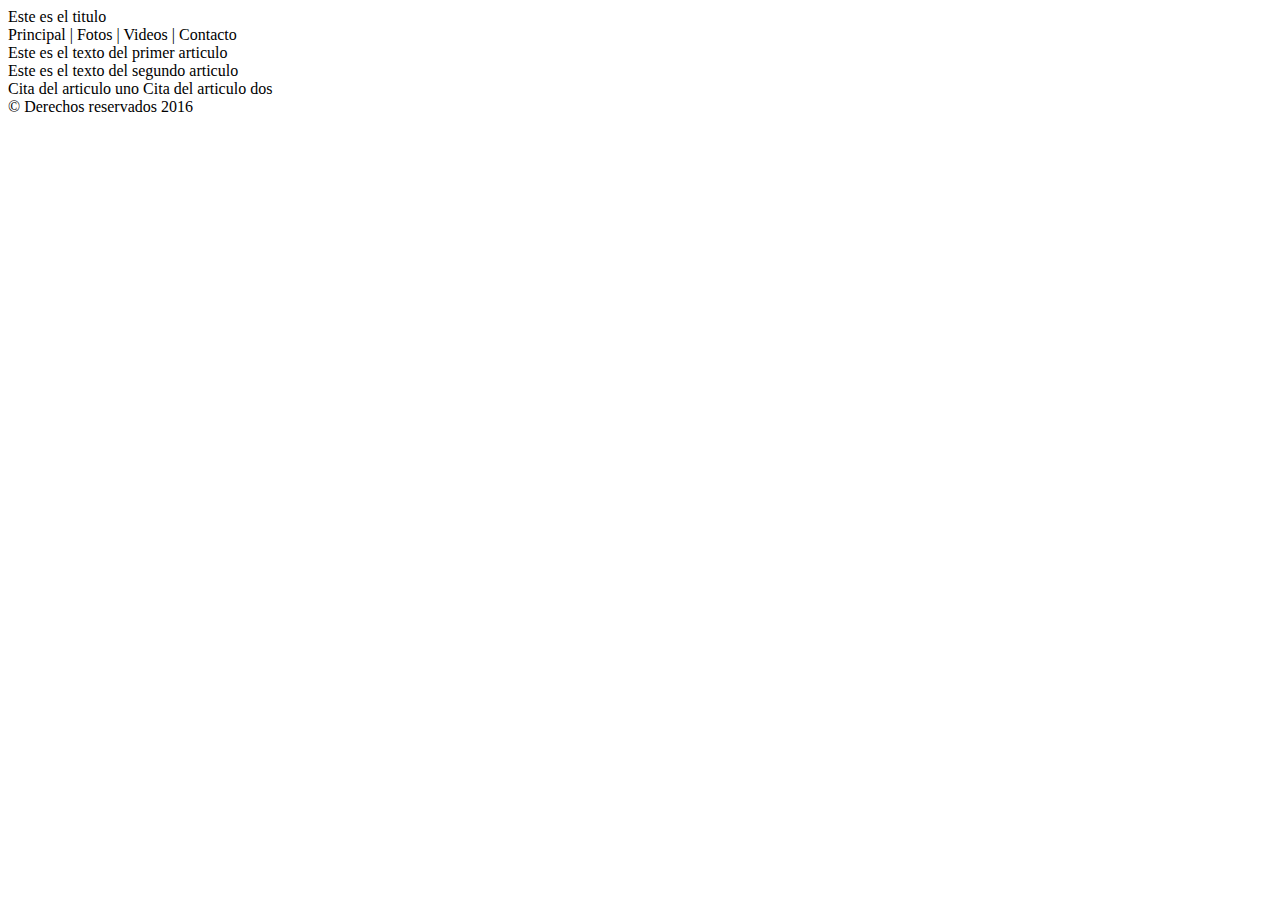
==== index.html @ 672e70c8 "commit inicial" ====
<!DOCTYPE html>
<html lang="en">
<head>
    <meta charset="UTF-8">
    <meta name="viewport" content="width=device-width, initial-scale=1.0">
    <title>Este texto es el titulo del documento</title>
</head>
<body>
    <header>
        Este es el titulo
    </header>
    <nav>
        Principal | Fotos | Videos | Contacto
    </nav>

    <main>
        <section>
            <article>
                Este es el texto del primer articulo
            </article>
            <article>
                Este es el texto del segundo articulo
            </article>
        </section>
        <aside>
            Cita del articulo uno
            Cita del articulo dos
        </aside>
    </main>
    <footer>
        &copy; Derechos reservados 2016
    </footer>
</body>

</html>
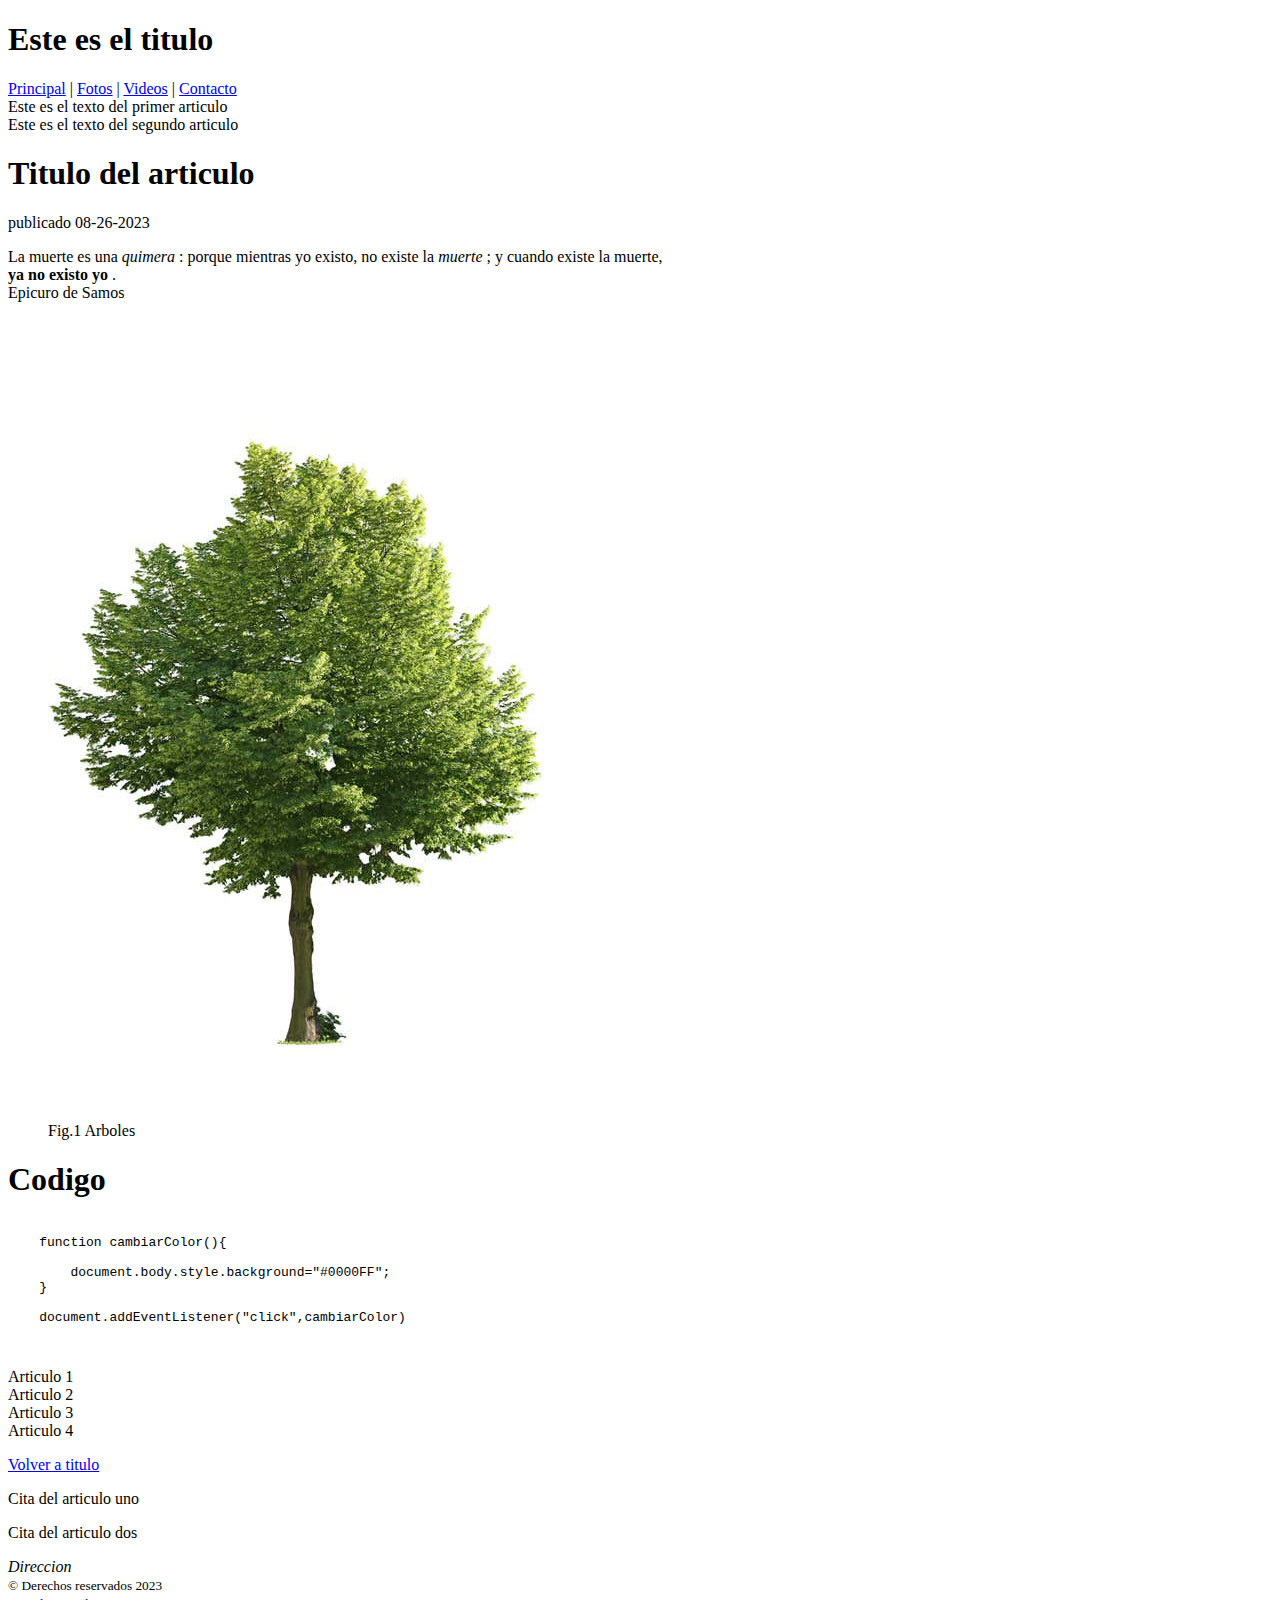
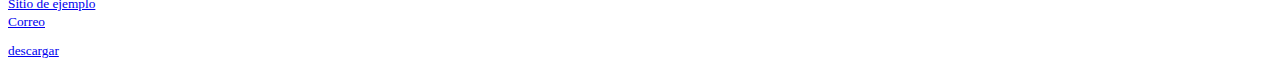
==== commit 58c4da38: "pagina en vivo creada" ====
--- a/index.html
+++ b/index.html
@@ -1,35 +1,88 @@
 <!DOCTYPE html>
 <html lang="en">
-<head>
-    <meta charset="UTF-8">
-    <meta name="viewport" content="width=device-width, initial-scale=1.0">
+  <head>
+    <meta charset="UTF-8" />
+    <meta name="viewport" content="width=device-width, initial-scale=1.0" />
     <title>Este texto es el titulo del documento</title>
-</head>
-<body>
-    <header>
-        Este es el titulo
+  </head>
+
+  <body>
+    <header id="titulo">
+      <h1>Este es el titulo</h1>
     </header>
     <nav>
-        Principal | Fotos | Videos | Contacto
+        <a href="index.html">Principal</a> |
+        <a href="fotos.html">Fotos</a> |
+        <a href="videos.html">Videos</a> |
+        <a href="contacto.html">Contacto</a>
+         
     </nav>
 
     <main>
-        <section>
-            <article>
-                Este es el texto del primer articulo
-            </article>
-            <article>
-                Este es el texto del segundo articulo
-            </article>
-        </section>
-        <aside>
-            Cita del articulo uno
-            Cita del articulo dos
-        </aside>
+      <section>
+        <article>Este es el texto del primer articulo</article>
+        <article>Este es el texto del segundo articulo</article>
+        <article>
+            <header>
+                <h1>Titulo del articulo</h1>
+                <time datetime="2023-26-08" pubdate="pubdate">publicado 08-26-2023</time>
+            </header>
+          <p>
+            La muerte es una <em> quimera </em>
+            : porque mientras yo existo, no existe la
+            <i> muerte </i>
+            ;<wbr /> y cuando existe la muerte,<br />
+            <strong> ya no existo yo </strong>. <br />
+            Epicuro de Samos
+          </p>
+          <figure>
+              <img src="arbol.jpg" alt="foto de arbol">
+<figcaption>Fig.1 Arboles</figcaption>
+          </figure>
+        </article>
+        <article>
+            <header>
+                <h1>Codigo</h1>
+            </header>
+            <pre>
+                <code>
+    function cambiarColor(){
+
+        document.body.style.background="#0000FF";
+    }
+
+    document.addEventListener("click",cambiarColor)
+                </code>
+            </pre>
+        </article>
+        <article>Articulo 1</article>
+        <article>Articulo 2</article>
+        <article>Articulo 3</article>
+        <article>Articulo 4</article>
+        <p>
+            <a href="#titulo">Volver a titulo</a>
+        </p>
+      </section>
+      <aside>
+        <p>Cita del articulo uno</p>
+        <p>Cita del articulo dos</p>
+      </aside>
     </main>
     <footer>
-        &copy; Derechos reservados 2016
+        <address>
+            Direccion
+        </address>
+        <small>
+
+            &copy; 
+            Derechos reservados 2023
+            <br>
+            <a href="https://example.com/" target="_blank">Sitio de ejemplo</a><br>
+            <a href="mailto:correo@dominio.com">Correo</a>
+            <p>
+                <a href="https://drive.google.com/file/d/1hQSSu3BRBjhyaAwC9zvp7bl09KcTEz65/view?usp=drive_link" download="ejemplo.pdf">descargar</a>
+            </p>
+        </small>
     </footer>
-</body>
-
-</html>+  </body>
+</html>
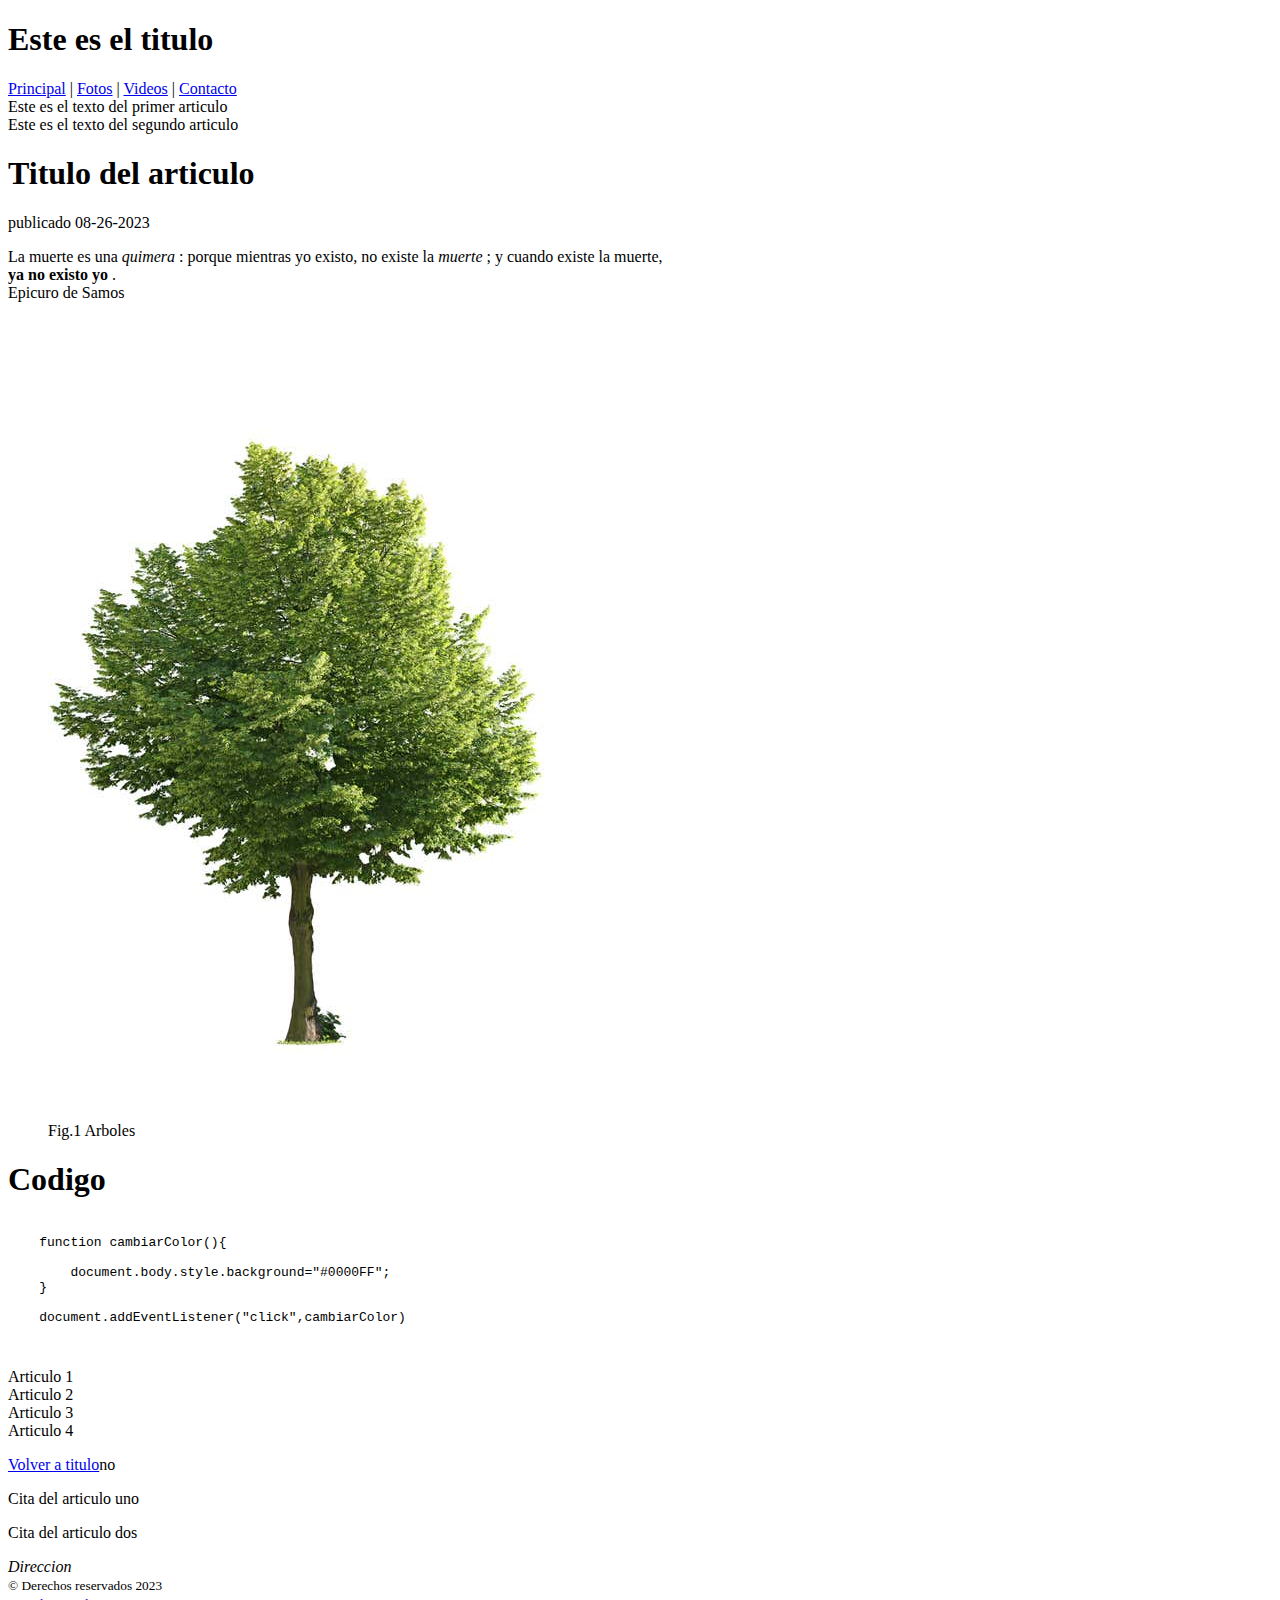
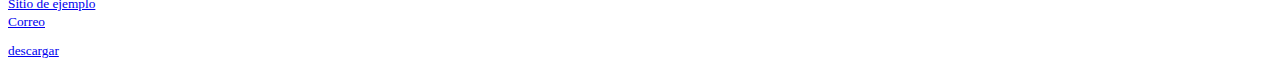
==== commit 152a3efa: "cambios menores" ====
--- a/index.html
+++ b/index.html
@@ -60,7 +60,7 @@
         <article>Articulo 3</article>
         <article>Articulo 4</article>
         <p>
-            <a href="#titulo">Volver a titulo</a>
+            <a href="#titulo">Volver a titulo</a>no
         </p>
       </section>
       <aside>
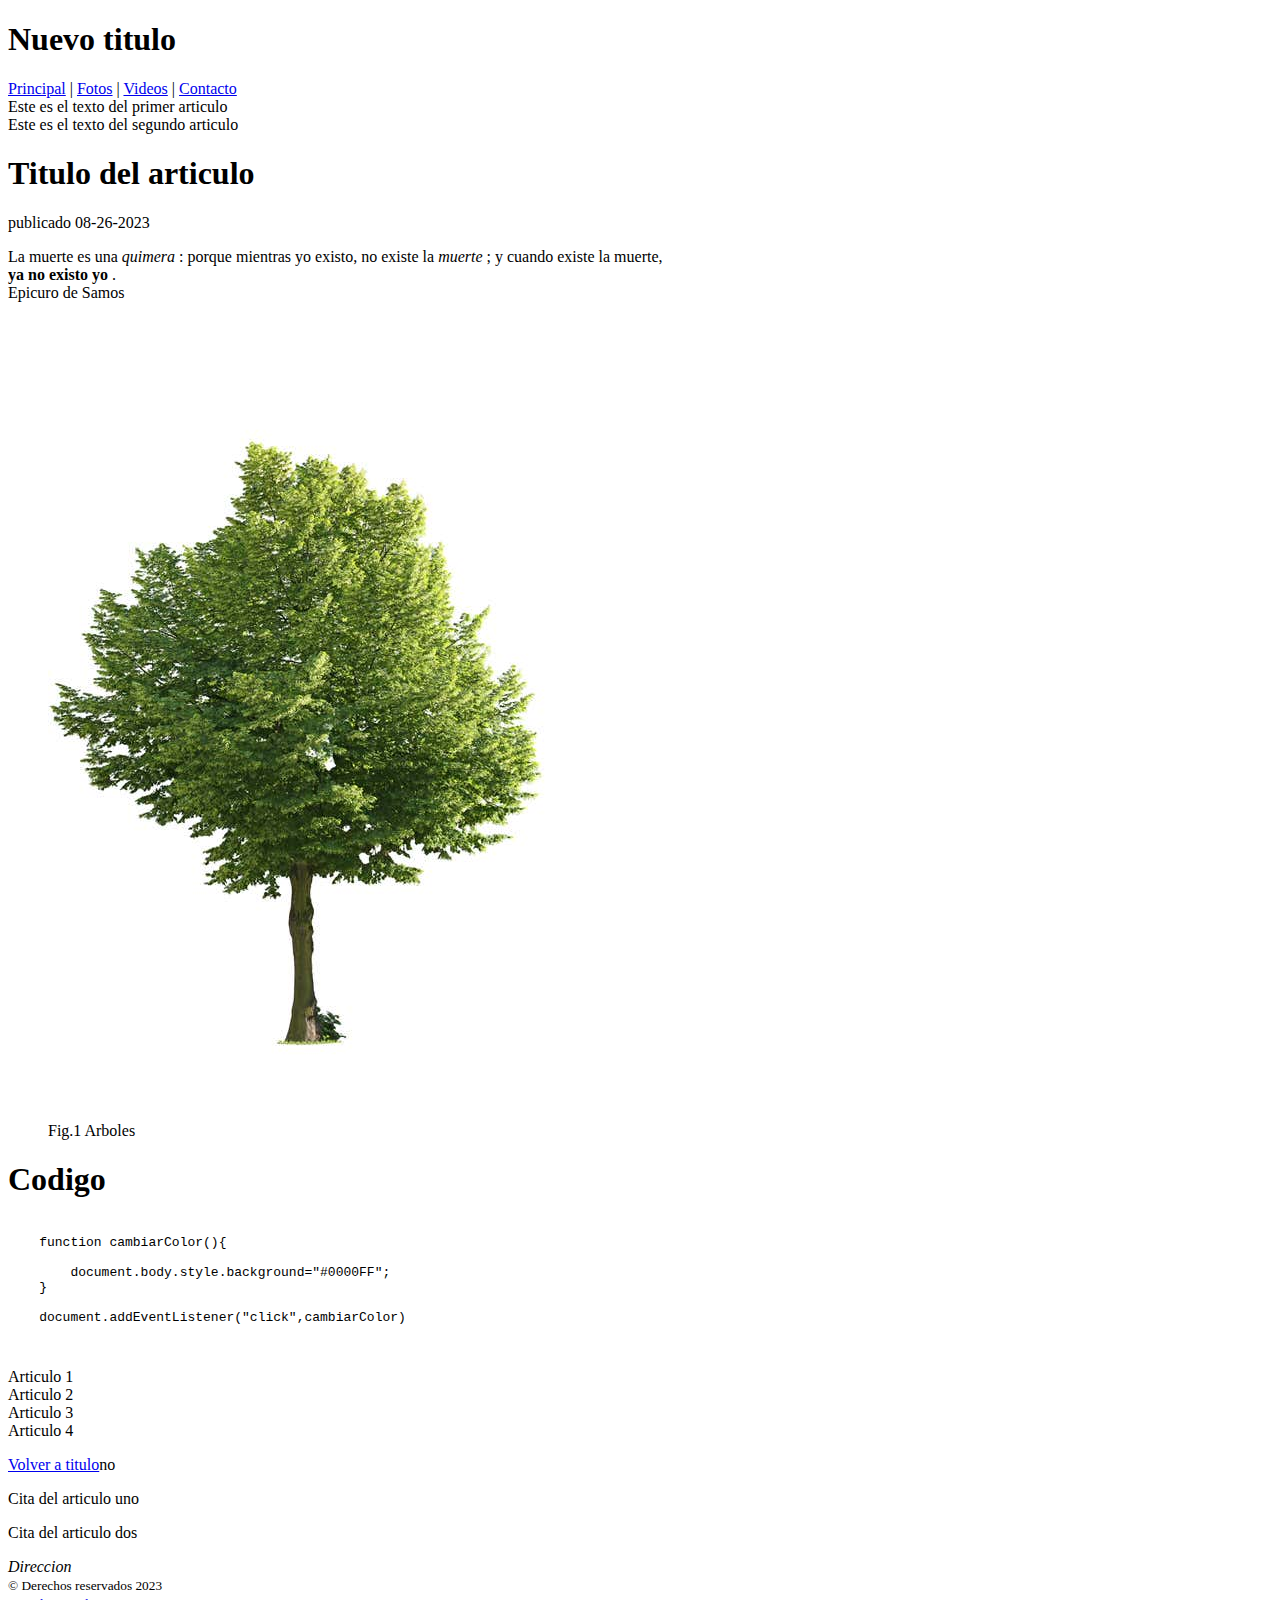
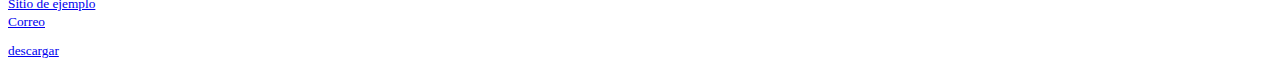
==== commit fbc183c6: "nuevo titulo en index" ====
--- a/index.html
+++ b/index.html
@@ -8,7 +8,7 @@
 
   <body>
     <header id="titulo">
-      <h1>Este es el titulo</h1>
+      <h1>Nuevo titulo</h1>
     </header>
     <nav>
         <a href="index.html">Principal</a> |
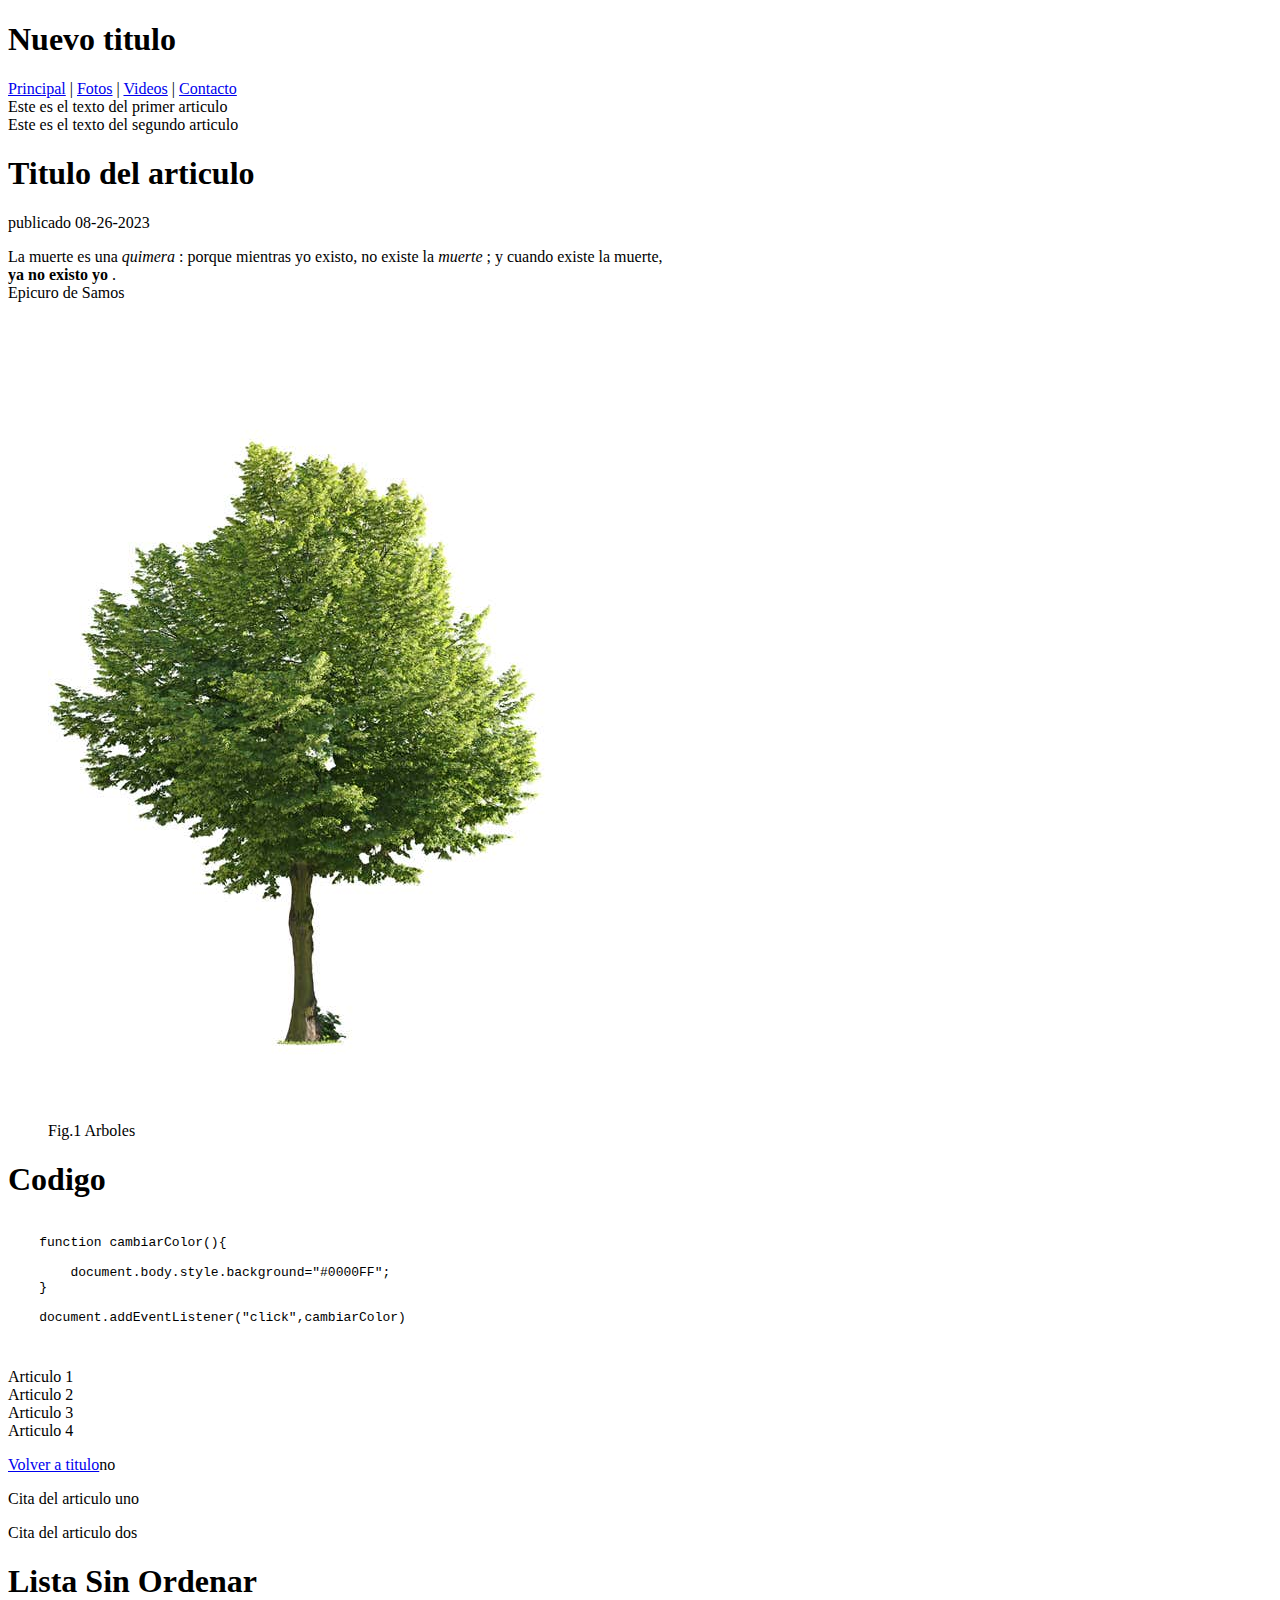
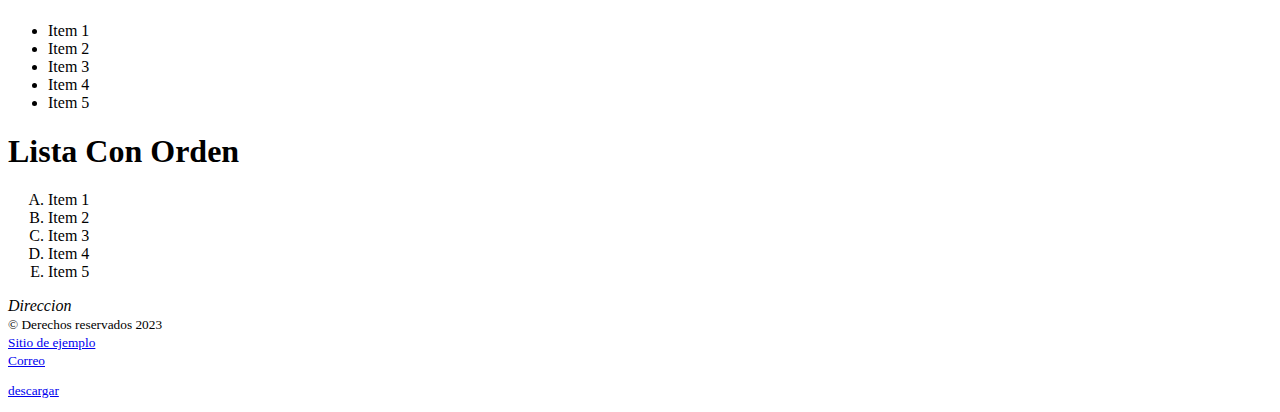
==== commit 76c218da: "actualizar index" ====
--- a/index.html
+++ b/index.html
@@ -66,6 +66,23 @@
       <aside>
         <p>Cita del articulo uno</p>
         <p>Cita del articulo dos</p>
+        <h1>Lista Sin Ordenar</h1>
+        <ul>
+          <li>Item 1</li>
+          <li>Item 2</li>
+          <li>Item 3</li>
+          <li>Item 4</li>
+          <li>Item 5</li>
+        </ul>
+
+        <h1>Lista Con Orden</h1>
+        <ol type="A">
+          <li>Item 1</li>
+          <li>Item 2</li>
+          <li>Item 3</li>
+          <li>Item 4</li>
+          <li>Item 5</li>
+        </ol>
       </aside>
     </main>
     <footer>
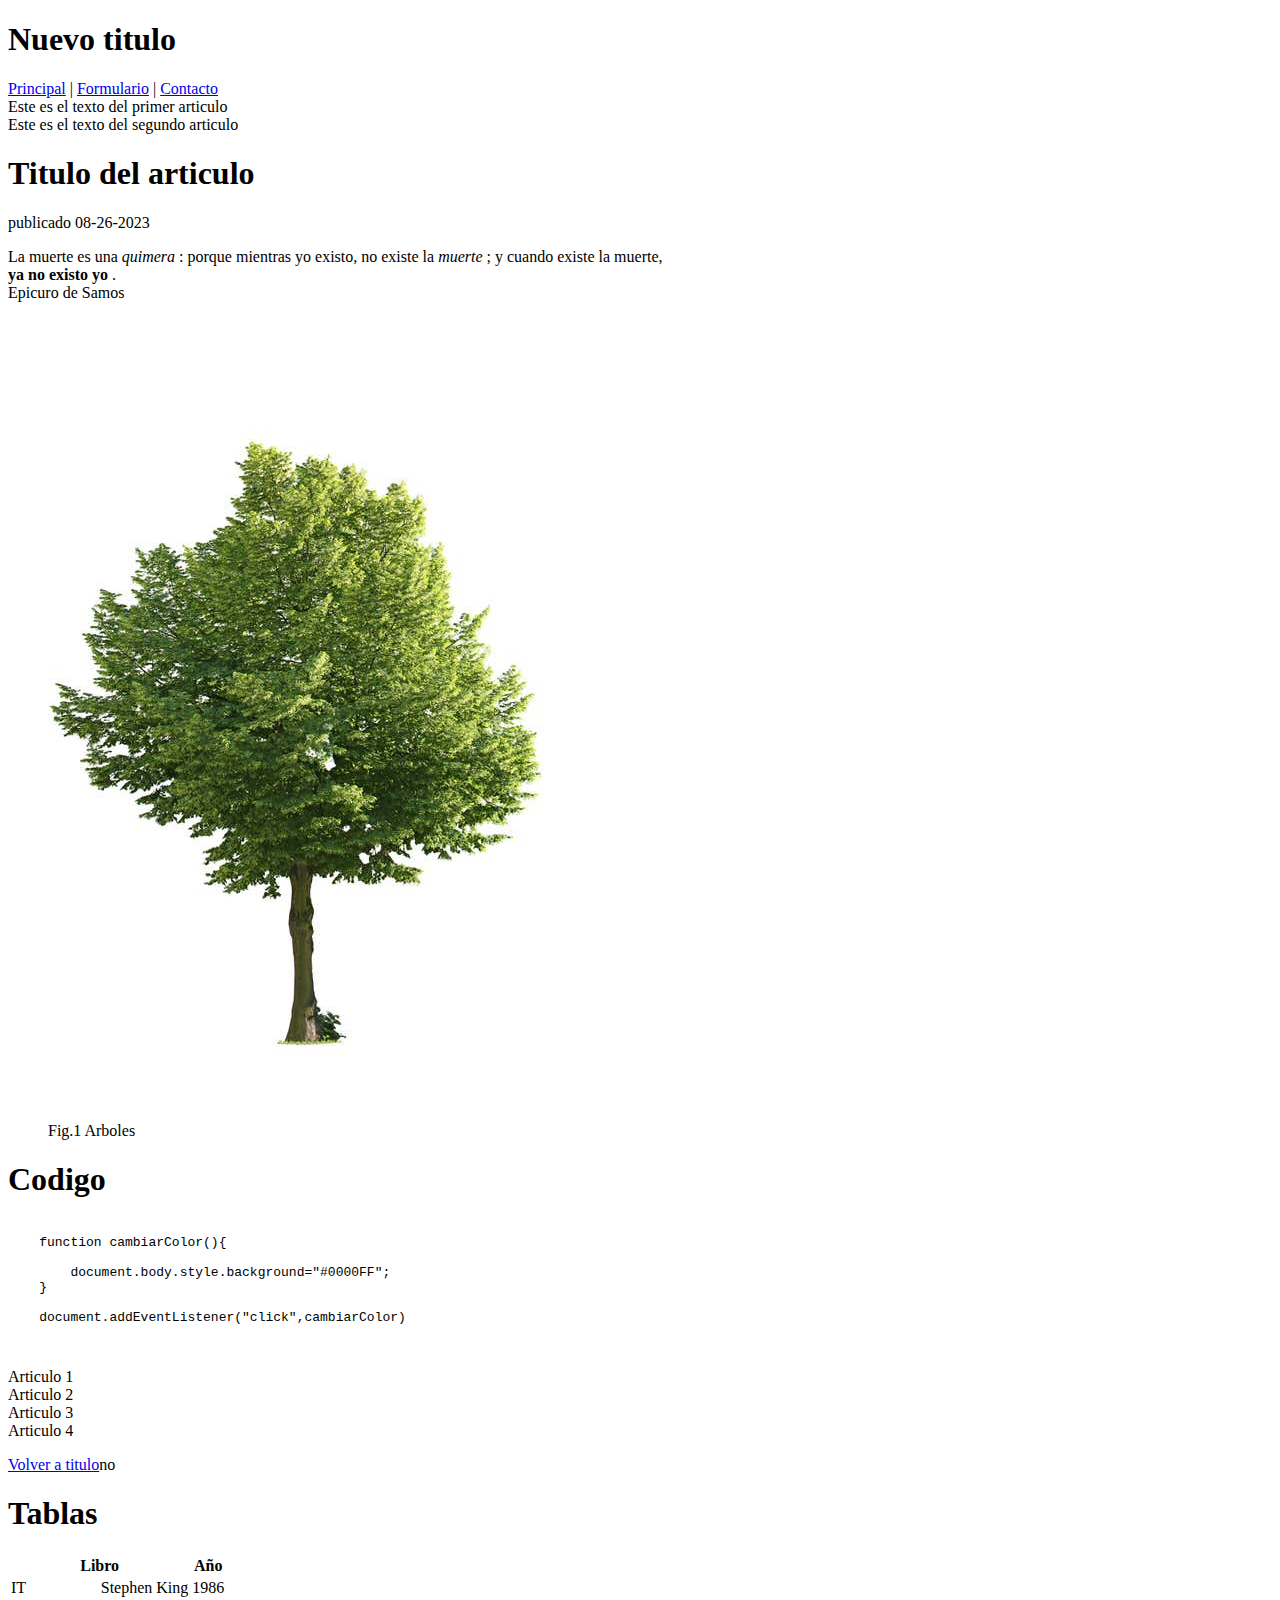
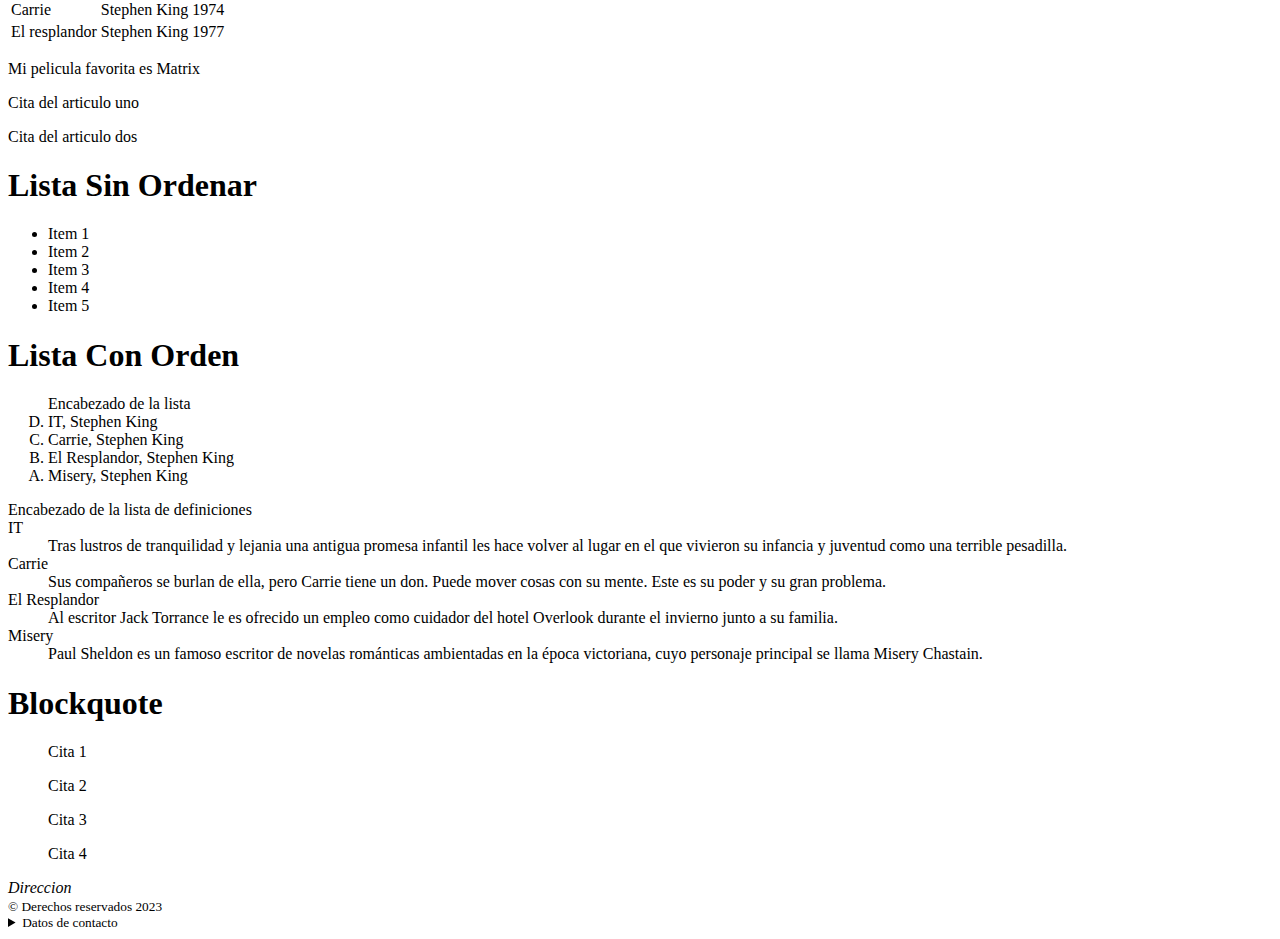
==== commit 7a25da24: "formulario agregado" ====
--- a/index.html
+++ b/index.html
@@ -1,105 +1,180 @@
-<!DOCTYPE html>
-<html lang="en">
-  <head>
-    <meta charset="UTF-8" />
-    <meta name="viewport" content="width=device-width, initial-scale=1.0" />
-    <title>Este texto es el titulo del documento</title>
-  </head>
-
-  <body>
-    <header id="titulo">
-      <h1>Nuevo titulo</h1>
-    </header>
-    <nav>
-        <a href="index.html">Principal</a> |
-        <a href="fotos.html">Fotos</a> |
-        <a href="videos.html">Videos</a> |
-        <a href="contacto.html">Contacto</a>
-         
-    </nav>
-
-    <main>
-      <section>
-        <article>Este es el texto del primer articulo</article>
-        <article>Este es el texto del segundo articulo</article>
-        <article>
-            <header>
-                <h1>Titulo del articulo</h1>
-                <time datetime="2023-26-08" pubdate="pubdate">publicado 08-26-2023</time>
-            </header>
-          <p>
-            La muerte es una <em> quimera </em>
-            : porque mientras yo existo, no existe la
-            <i> muerte </i>
-            ;<wbr /> y cuando existe la muerte,<br />
-            <strong> ya no existo yo </strong>. <br />
-            Epicuro de Samos
-          </p>
-          <figure>
-              <img src="arbol.jpg" alt="foto de arbol">
-<figcaption>Fig.1 Arboles</figcaption>
-          </figure>
-        </article>
-        <article>
-            <header>
-                <h1>Codigo</h1>
-            </header>
-            <pre>
-                <code>
-    function cambiarColor(){
-
-        document.body.style.background="#0000FF";
-    }
-
-    document.addEventListener("click",cambiarColor)
-                </code>
-            </pre>
-        </article>
-        <article>Articulo 1</article>
-        <article>Articulo 2</article>
-        <article>Articulo 3</article>
-        <article>Articulo 4</article>
-        <p>
-            <a href="#titulo">Volver a titulo</a>no
-        </p>
-      </section>
-      <aside>
-        <p>Cita del articulo uno</p>
-        <p>Cita del articulo dos</p>
-        <h1>Lista Sin Ordenar</h1>
-        <ul>
-          <li>Item 1</li>
-          <li>Item 2</li>
-          <li>Item 3</li>
-          <li>Item 4</li>
-          <li>Item 5</li>
-        </ul>
-
-        <h1>Lista Con Orden</h1>
-        <ol type="A">
-          <li>Item 1</li>
-          <li>Item 2</li>
-          <li>Item 3</li>
-          <li>Item 4</li>
-          <li>Item 5</li>
-        </ol>
-      </aside>
-    </main>
-    <footer>
-        <address>
-            Direccion
-        </address>
-        <small>
-
-            &copy; 
-            Derechos reservados 2023
-            <br>
-            <a href="https://example.com/" target="_blank">Sitio de ejemplo</a><br>
-            <a href="mailto:correo@dominio.com">Correo</a>
-            <p>
-                <a href="https://drive.google.com/file/d/1hQSSu3BRBjhyaAwC9zvp7bl09KcTEz65/view?usp=drive_link" download="ejemplo.pdf">descargar</a>
-            </p>
-        </small>
-    </footer>
-  </body>
-</html>
+<!DOCTYPE html>
+<html lang="en">
+
+<head>
+  <meta charset="UTF-8" />
+  <meta name="viewport" content="width=device-width, initial-scale=1.0" />
+  <title>Este texto es el titulo del documento</title>
+</head>
+
+<body>
+  <header id="titulo">
+    <h1 >Nuevo titulo</h1>
+  </header>
+  <nav>
+    <a href="index.html">Principal</a> |
+    <a href="formulario.html">Formulario</a> |
+    <a href="contacto.html">Contacto</a>
+
+  </nav>
+
+  <main>
+    <section>
+      <article>Este es el texto del primer articulo</article>
+      <article>Este es el texto del segundo articulo</article>
+      <article>
+        <header>
+          <h1>Titulo del articulo</h1>
+          <time datetime="2023-26-08" pubdate="pubdate">publicado 08-26-2023</time>
+        </header>
+        <p>
+          La muerte es una <em> quimera </em>
+          : porque mientras yo existo, no existe la
+          <i> muerte </i>
+          ;<wbr /> y cuando existe la muerte,<br />
+          <strong> ya no existo yo </strong>. <br />
+          Epicuro de Samos
+        </p>
+        <figure>
+          <img src="arbol.jpg" alt="foto de arbol">
+          <figcaption>Fig.1 Arboles</figcaption>
+        </figure>
+      </article>
+      <article>
+        <header>
+          <h1>Codigo</h1>
+        </header>
+        <pre>
+                <code>
+    function cambiarColor(){
+
+        document.body.style.background="#0000FF";
+    }
+
+    document.addEventListener("click",cambiarColor)
+                </code>
+            </pre>
+      </article>
+      <article>Articulo 1</article>
+      <article>Articulo 2</article>
+      <article>Articulo 3</article>
+      <article>Articulo 4</article>
+      <p>
+        <a href="#titulo">Volver a titulo</a>no
+      </p>
+
+      <article>
+        <header>
+
+          <h1>Tablas</h1>
+        </header>
+        <table>
+          <thead>
+            <tr>
+
+              <th colspan="2">Libro</th>
+              <th>Año</th>
+            </tr>
+
+          </thead>
+
+          <tbody>
+
+            <tr>
+              <td>IT</td>
+              <td>Stephen King</td>
+              <td>1986</td>
+            </tr>
+            <tr>
+              <td>Carrie</td>
+              <td>Stephen King</td>
+              <td>1974</td>
+            </tr>
+            <tr>
+              <td>El resplandor</td>
+              <td>Stephen King</td>
+              <td>1977</td>
+            </tr>
+          </tbody>
+        </table>
+      </article>
+      <article>
+        <p>Mi pelicula favorita es <span translate="no">Matrix</span></p>
+      </article>
+    </section>
+    <aside>
+      <p>Cita del articulo uno</p>
+      <p>Cita del articulo dos</p>
+      <h1>Lista Sin Ordenar</h1>
+      <ul>
+        <li>Item 1</li>
+        <li>Item 2</li>
+        <li>Item 3</li>
+        <li>Item 4</li>
+        <li>Item 5</li>
+      </ul>
+
+      <h1>Lista Con Orden</h1>
+
+      <ol type="A" reversed>
+        <lh>Encabezado de la lista</lh>
+        <li>IT, Stephen King</li>
+        <li>Carrie, Stephen King</li>
+        <li>El Resplandor, Stephen King</li>
+        <li>Misery, Stephen King</li>
+      </ol>
+
+
+      <dl >
+        <lh>Encabezado de la lista de definiciones</lh>
+        <dt>IT</dt>
+        <dd>
+          Tras lustros de tranquilidad y lejania una antigua promesa
+          infantil les hace volver al lugar en el que vivieron su infancia y
+          juventud como una terrible pesadilla.
+        </dd>
+        <dt>Carrie</dt>
+        <dd>Sus compañeros se burlan de ella, pero Carrie tiene un don.
+          Puede mover cosas con su mente. Este es su poder y su gran
+          problema.</dd>
+        <dt>El Resplandor</dt>
+        <dd>Al escritor Jack Torrance le es ofrecido un empleo como cuidador
+          del hotel Overlook durante el invierno junto a su familia.</dd>
+        <dt>Misery</dt>
+        <dd>Paul Sheldon es un famoso escritor de novelas románticas
+          ambientadas en la época victoriana, cuyo personaje principal se llama
+          Misery Chastain.</dd>
+      </dl>
+      </dl>
+      <h1>Blockquote</h1>
+      <blockquote>Cita 1</blockquote>
+      <blockquote>Cita 2</blockquote>
+      <blockquote>Cita 3</blockquote>
+      <blockquote>Cita 4</blockquote>
+
+    </aside>
+  </main>
+  <footer>
+    <address>
+      Direccion
+    </address>
+    <small>
+
+      &copy;
+      Derechos reservados <span contenteditable>2023</span> 
+      <br>
+      <details>
+        <summary>Datos de contacto</summary>
+
+        <a href="https://example.com/" target="_blank">Sitio de ejemplo</a><br>
+        <a href="mailto:correo@dominio.com">Correo</a>
+        <p>
+          <a href="https://drive.google.com/file/d/1hQSSu3BRBjhyaAwC9zvp7bl09KcTEz65/view?usp=drive_link"
+            download="ejemplo.pdf">descargar</a>
+        </p>
+      </details>
+    </small>
+  </footer>
+</body>
+
+</html>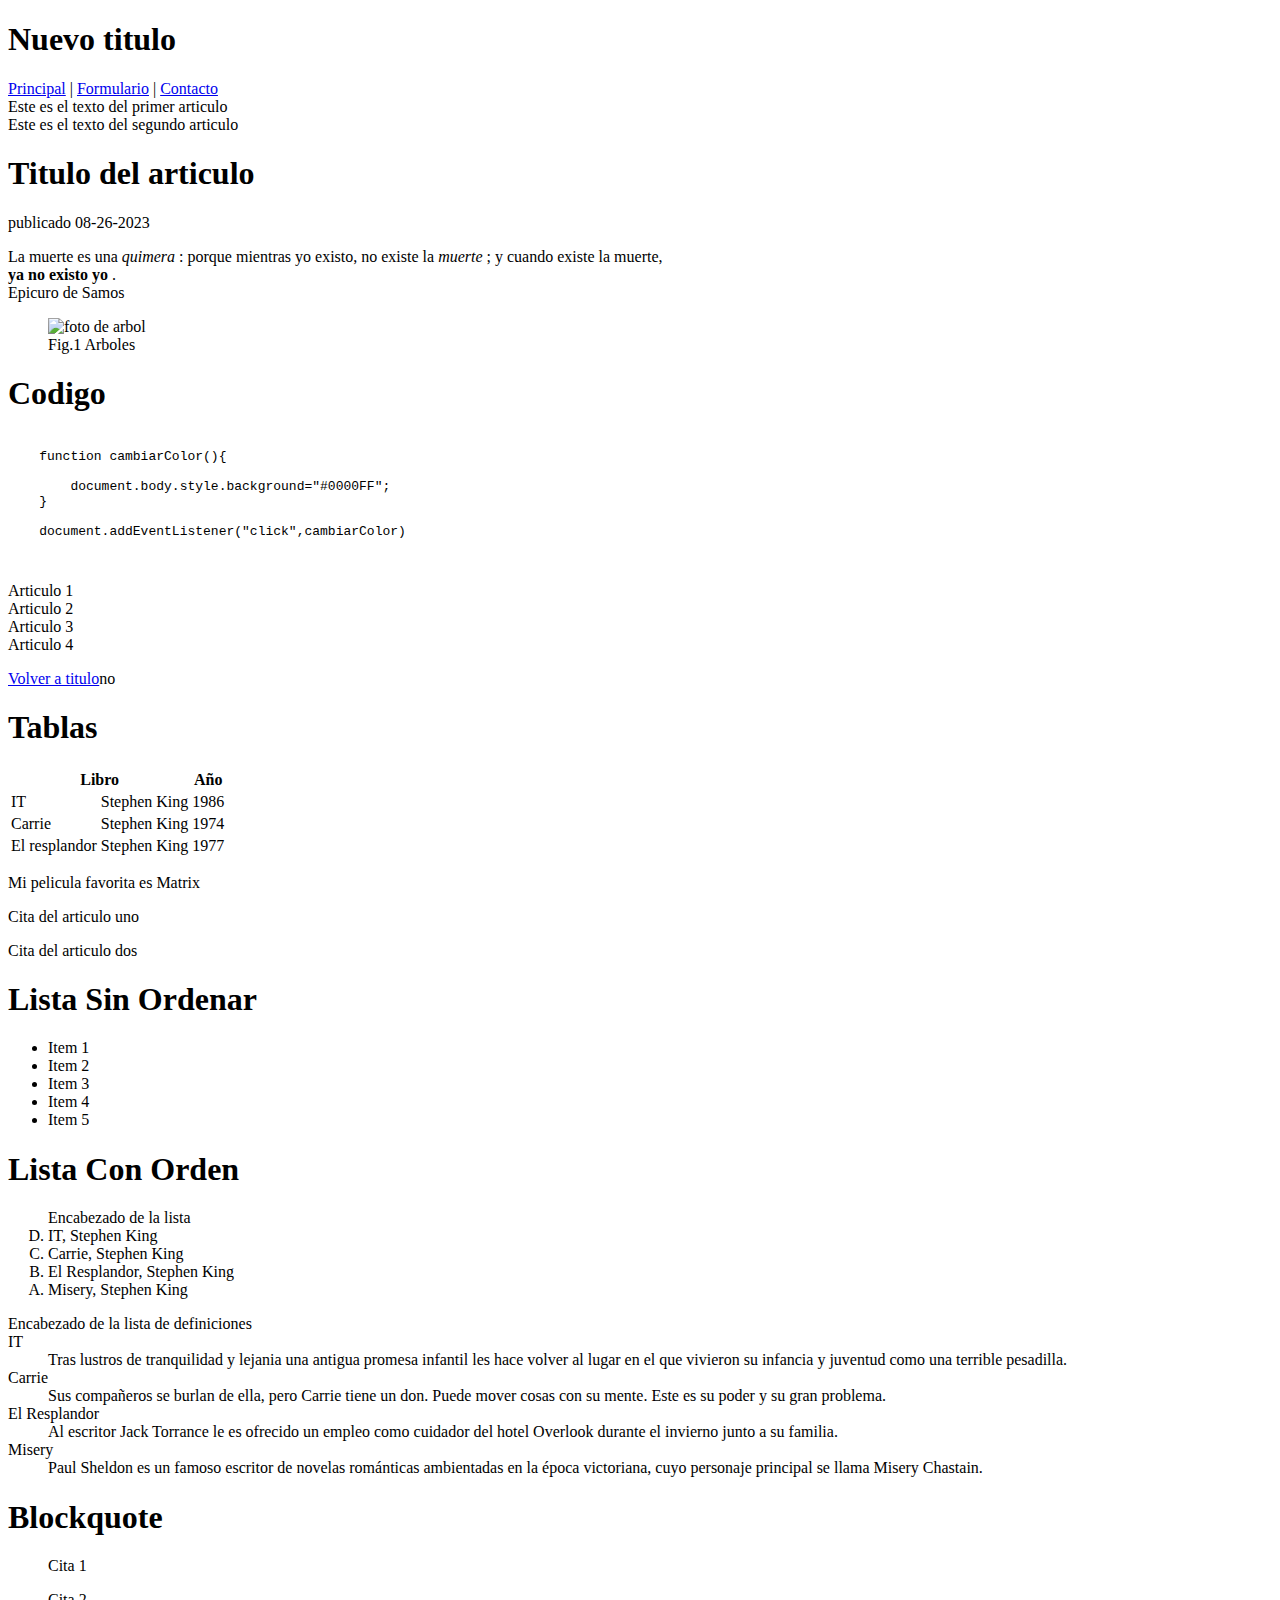
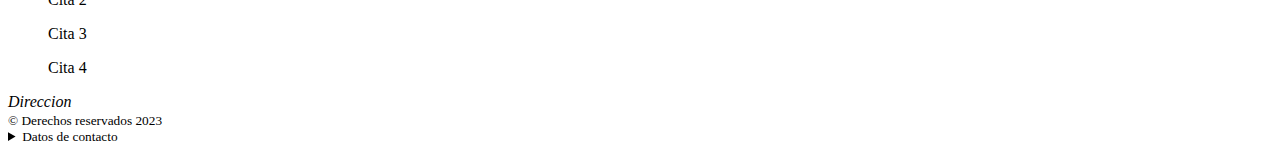
==== commit e127a5ef: "update formulario y imagenes agregadas" ====
--- a/index.html
+++ b/index.html
@@ -36,7 +36,7 @@
           Epicuro de Samos
         </p>
         <figure>
-          <img src="arbol.jpg" alt="foto de arbol">
+          <img src="miimagen.jpg" alt="foto de arbol">
           <figcaption>Fig.1 Arboles</figcaption>
         </figure>
       </article>
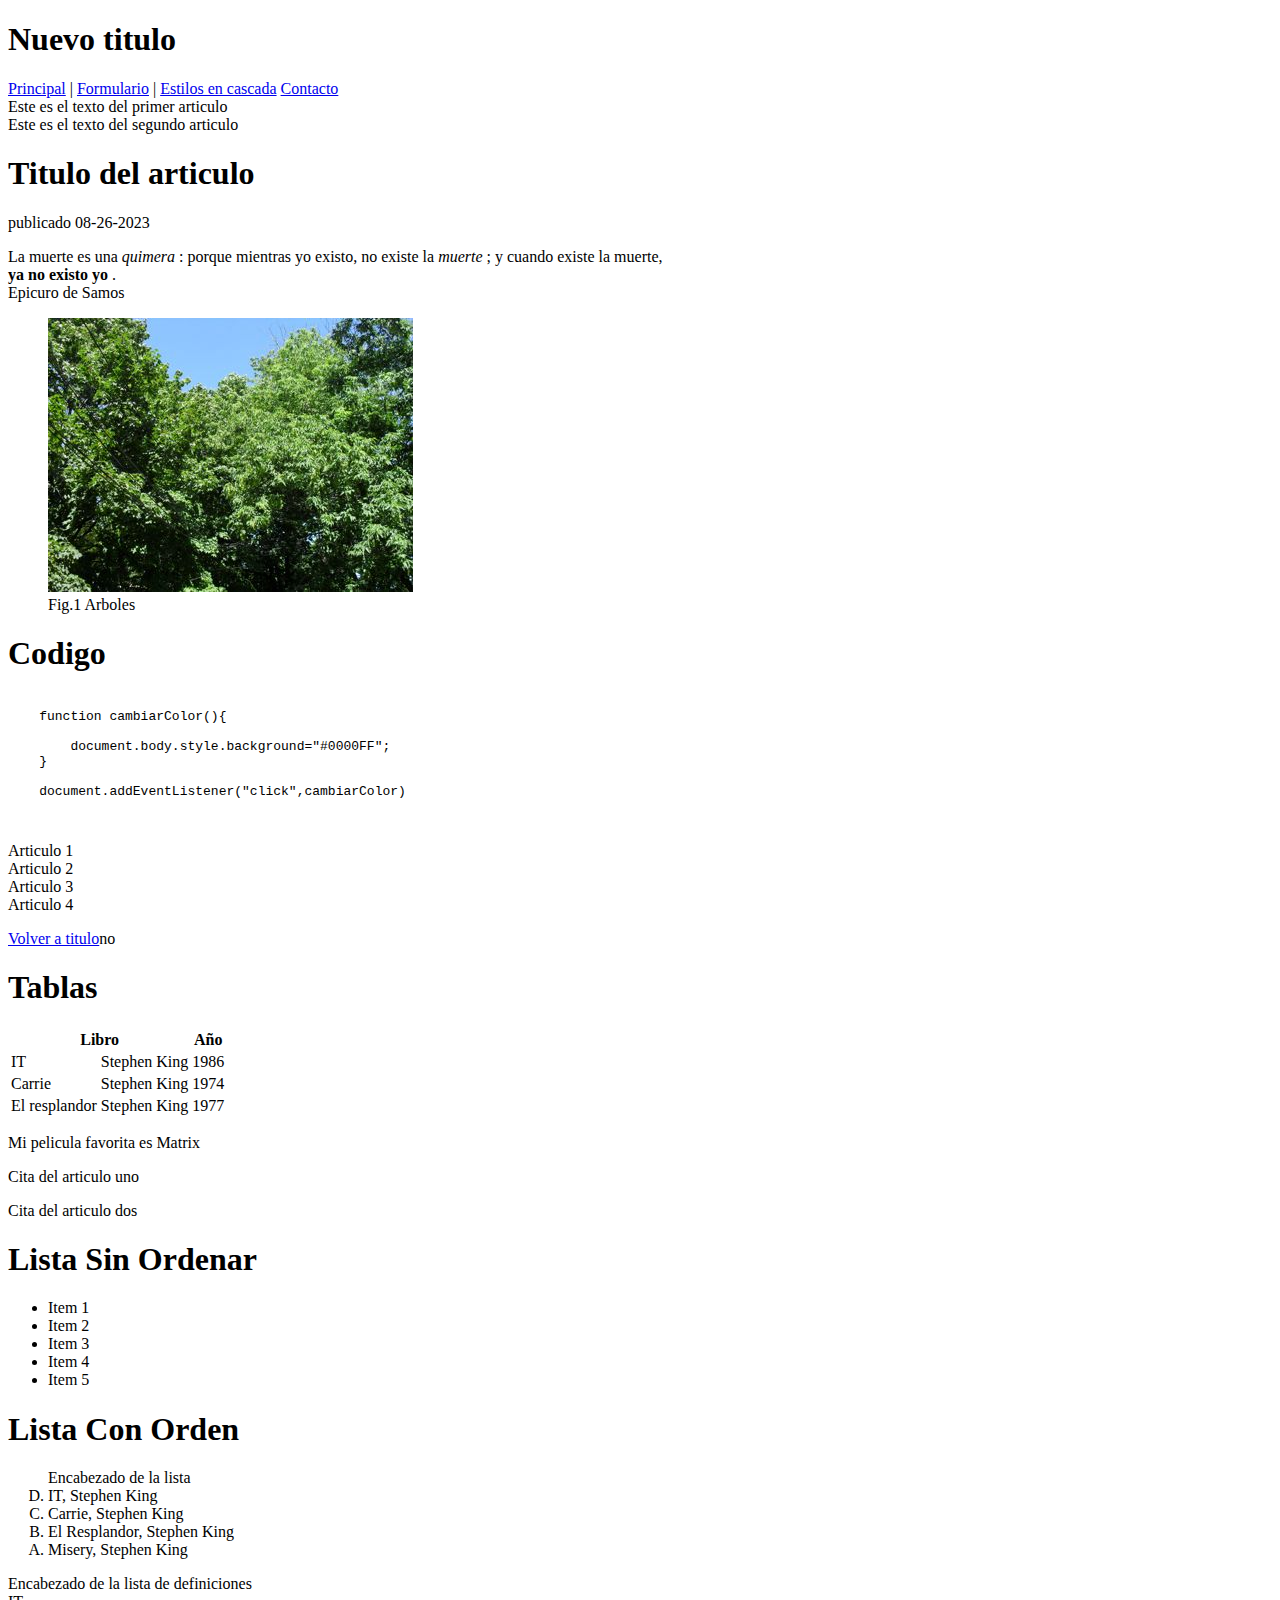
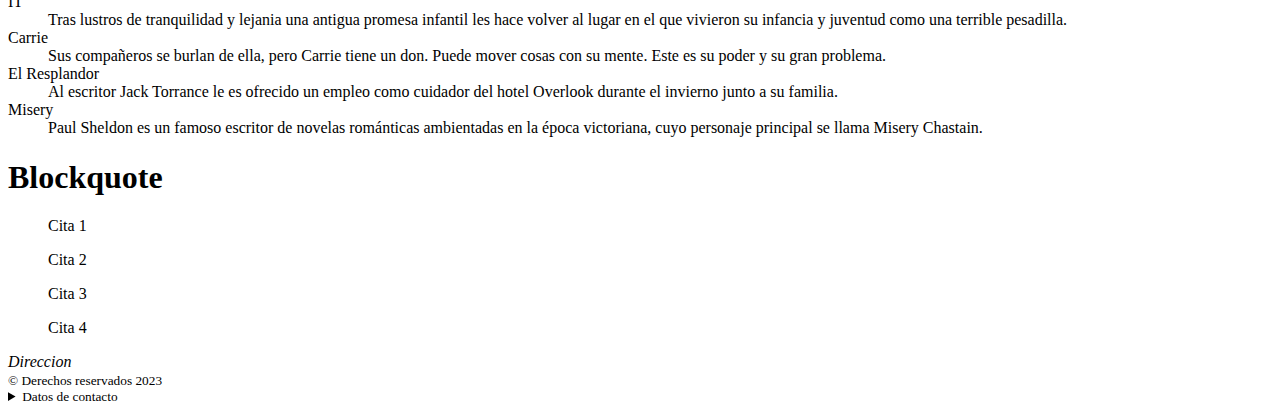
==== commit f60f4b33: "hoja de estilos agregado" ====
--- a/index.html
+++ b/index.html
@@ -14,6 +14,7 @@
   <nav>
     <a href="index.html">Principal</a> |
     <a href="formulario.html">Formulario</a> |
+    <a href="estilos_en_cascada.html">Estilos en cascada</a>
     <a href="contacto.html">Contacto</a>
 
   </nav>
